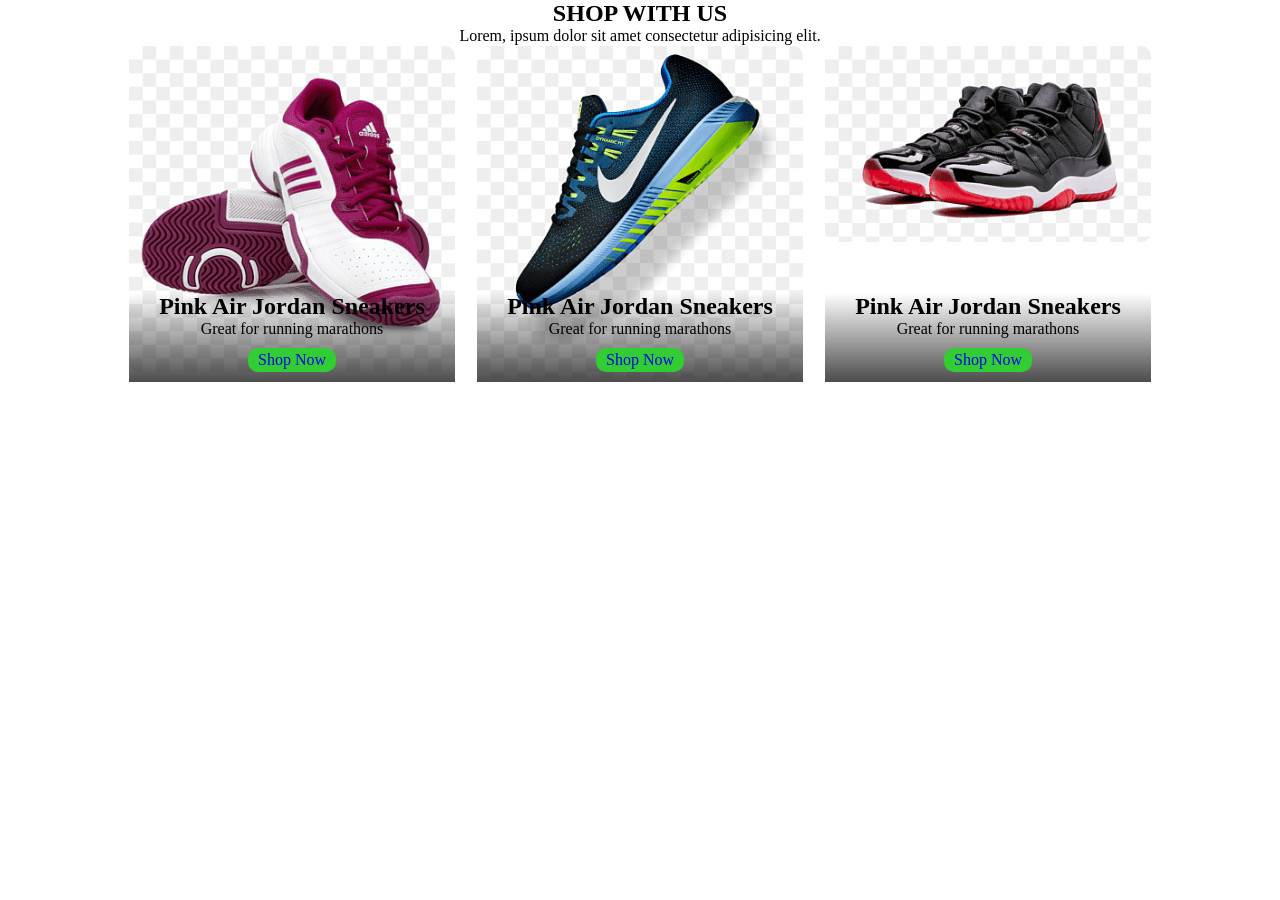
==== shop.html @ cbb05d8e "first commit" ====
<!doctype html>
<html lang="en">
  <head>
    <meta charset="UTF-8" />
    <meta name="viewport" content="width=device-width, initial-scale=1.0" />
    <link rel="stylesheet" href="./css/shop.css" />
    <title>Document</title>
  </head>
  <body>
    <section class="shop">
      <div class="shop-title">
        <h2>SHOP WITH US</h2>
        <p>Lorem, ipsum dolor sit amet consectetur adipisicing elit.</p>
      </div>

      <div class="shop-content">
        <div class="shop-card">
          <img src="./img/shoe 1.png" alt="" />
          <div class="card-content">
            <h2>Pink Air Jordan Sneakers</h2>
            <p>Great for running marathons</p>
            <a href="#">Shop Now</a>
          </div>
        </div>
        <div class="shop-card">
          <img src="./img/shoe 2.png" alt="" />
          <div class="card-content">
            <h2>Pink Air Jordan Sneakers</h2>
            <p>Great for running marathons</p>
            <a href="#">Shop Now</a>
          </div>
        </div>
        <div class="shop-card">
          <img src="./img/shoe 3.png" alt="" />
          <div class="card-content">
            <h2>Pink Air Jordan Sneakers</h2>
            <p>Great for running marathons</p>
            <a href="#">Shop Now</a>
          </div>
        </div>
      </div>
    </section>
  </body>
</html>
---- css/shop.css ----
* {
  margin: 0%;
  padding: 0%;
  box-sizing: border-box;
}

.shop-content {
  display: flex;
  gap: 20px;
}

.shop-card img {
  width: 100%;
  border-radius: 10px;
}

.shop {
  width: 80%;
  margin: auto;
}

.shop-title {
  text-align: center;
}

.shop-card {
  position: relative;
  border: 1px solid transparent;
}

.card-content {
  position: absolute;
  bottom: 0px;
  color: black;
  text-align: center;
  background: linear-gradient(transparent, rgba(0, 0, 0, 0.7));
  width: 100%;

}

.card-content a{
    background-color: limegreen;
    padding: 3px 10px;
    display: inline-block;
    text-decoration: none;
    margin: 10px 0;
    border-radius: 10px;
}

.card-content  a::hover{
    background-color: green;
}
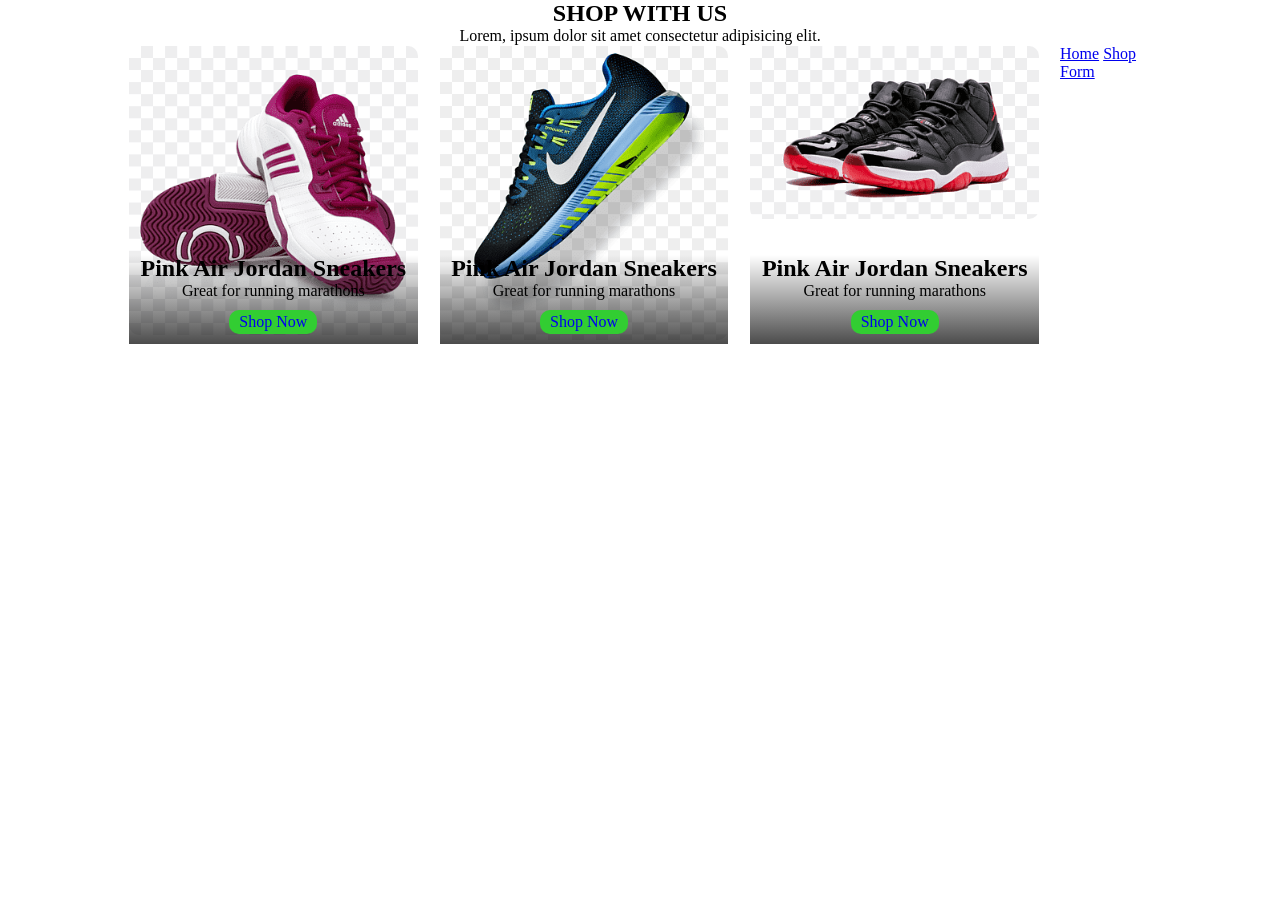
==== commit 079c5cc7: "rename shoe.html to index.html and add navigation" ====
--- a/shop.html
+++ b/shop.html
@@ -38,6 +38,12 @@
             <a href="#">Shop Now</a>
           </div>
         </div>
+
+        <nav>
+          <a href="./index.html">Home</a>
+          <a href="./shop.html">Shop</a>
+          <a href="./form.html">Form</a>
+        </nav>
       </div>
     </section>
   </body>
